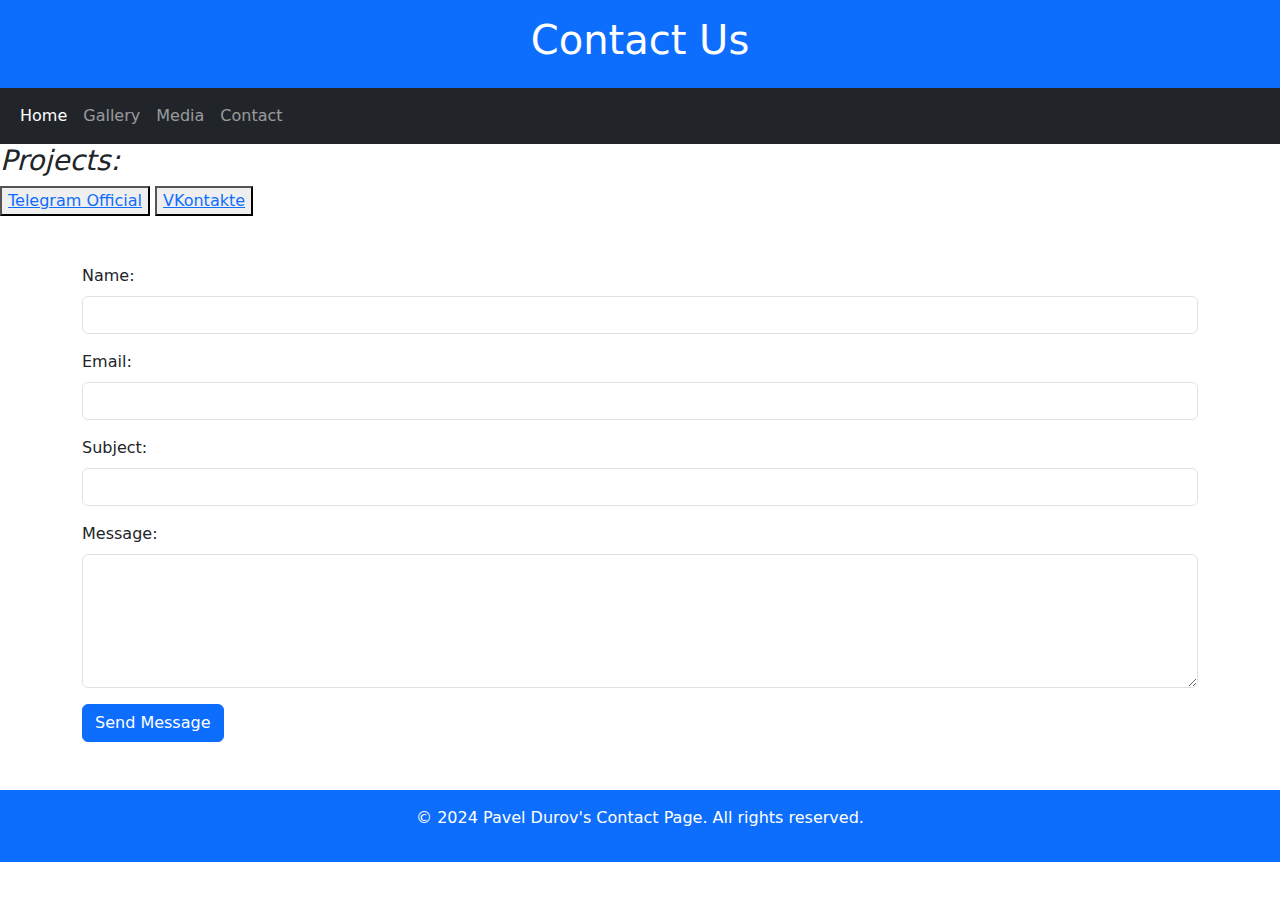
==== contact.html @ 2b648346 "Add files via upload" ====
<!DOCTYPE html>
<html lang="en">
<head>
    <meta charset="UTF-8">
    <meta name="viewport" content="width=device-width, initial-scale=1.0">
    <meta name="description" content="Contact page for reaching out to Pavel Durov or his team regarding inquiries about his projects, Telegram, and VKontakte, or speaking engagements.">
    <meta name="keywords" content="Contact Pavel Durov, Telegram Contact, VKontakte, Tech Entrepreneur, Inquiries">
    <title>Contact Pavel Durov - Get in Touch</title>
    <link rel="stylesheet" href="css/normalize.css">
    <link rel="stylesheet" href="https://cdn.jsdelivr.net/npm/bootstrap@5.1.3/dist/css/bootstrap.min.css">
    <link rel="stylesheet" href="css/main.css">
</head>
<body>
    <header class="bg-primary text-white text-center p-3">
        <h1>Contact Us</h1>
    </header>
    <nav class="navbar navbar-expand-lg navbar-dark bg-dark">
        <div class="container-fluid">
            <div class="navbar-nav">
                <a class="nav-link active" href="index.html">Home</a>
                <a class="nav-link" href="gallery.html">Gallery</a>
                <a class="nav-link" href="media.html">Media</a>
                <a class="nav-link" href="contact.html">Contact</a>
            </div>
        </div>
    </nav>
    <aside style="background-image: url('images/telegram.jpg');">
        <h3><em>Projects:</em></h3>
        <div class="button-style">
            <button><a href="https://telegram.org/">Telegram Official</a></button>
            <button><a href="https://vk.com/">VKontakte</a></button>
        </div>    
    </aside>
    <main class="container my-5">
        <form action="submit_contact.php" method="POST" class="needs-validation" novalidate>
            <div class="mb-3">
                <label for="name" class="form-label">Name:</label>
                <input type="text" class="form-control" id="name" name="name" required>
            </div>
            <div class="mb-3">
                <label for="email" class="form-label">Email:</label>
                <input type="email" class="form-control" id="email" name="email" required>
            </div>
            <div class="mb-3">
                <label for="subject" class="form-label">Subject:</label>
                <input type="text" class="form-control" id="subject" name="subject" required>
            </div>
            <div class="mb-3">
                <label for="message" class="form-label">Message:</label>
                <textarea class="form-control" id="message" name="message" rows="5" required></textarea>
            </div>
            <button type="submit" class="btn btn-primary">Send Message</button>
        </form>
    </main>
    <footer class="bg-primary text-white text-center p-3">
        <p>&copy; 2024 Pavel Durov's Contact Page. All rights reserved.</p>
    </footer>
    <script src="https://cdn.jsdelivr.net/npm/bootstrap@5.3.3/dist/js/bootstrap.bundle.min.js" integrity="sha384-YvpcrYf0tY3lHB60NNkmXc5s9fDVZLESaAA55NDzOxhy9GkcIdslK1eN7N6jIeHz" crossorigin="anonymous"></script>
</body>
</html>
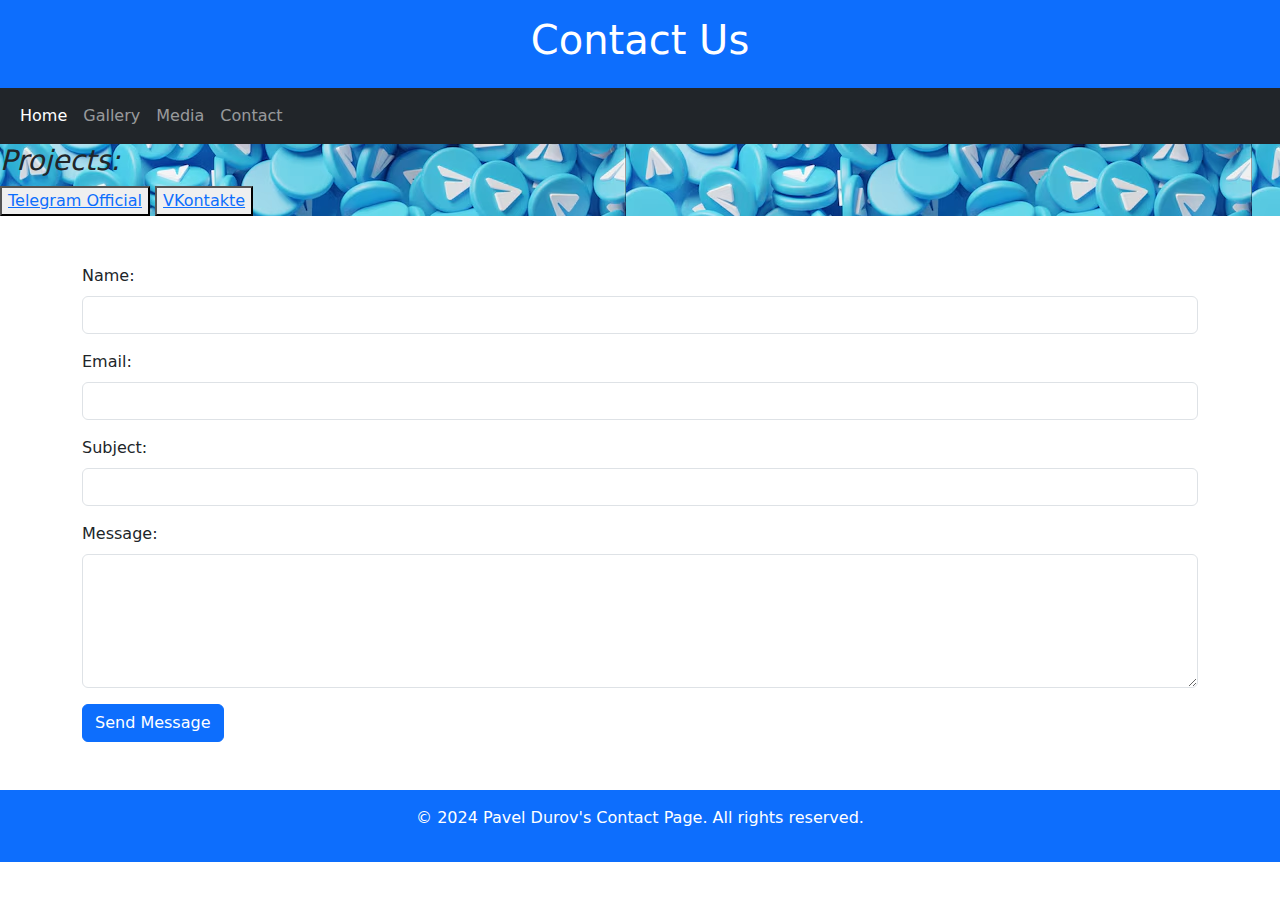
==== commit ff15bed3: "Update contact.html" ====
--- a/contact.html
+++ b/contact.html
@@ -24,7 +24,7 @@
             </div>
         </div>
     </nav>
-    <aside style="background-image: url('images/telegram.jpg');">
+    <aside style="background-image: url('telegram.jpg');">
         <h3><em>Projects:</em></h3>
         <div class="button-style">
             <button><a href="https://telegram.org/">Telegram Official</a></button>
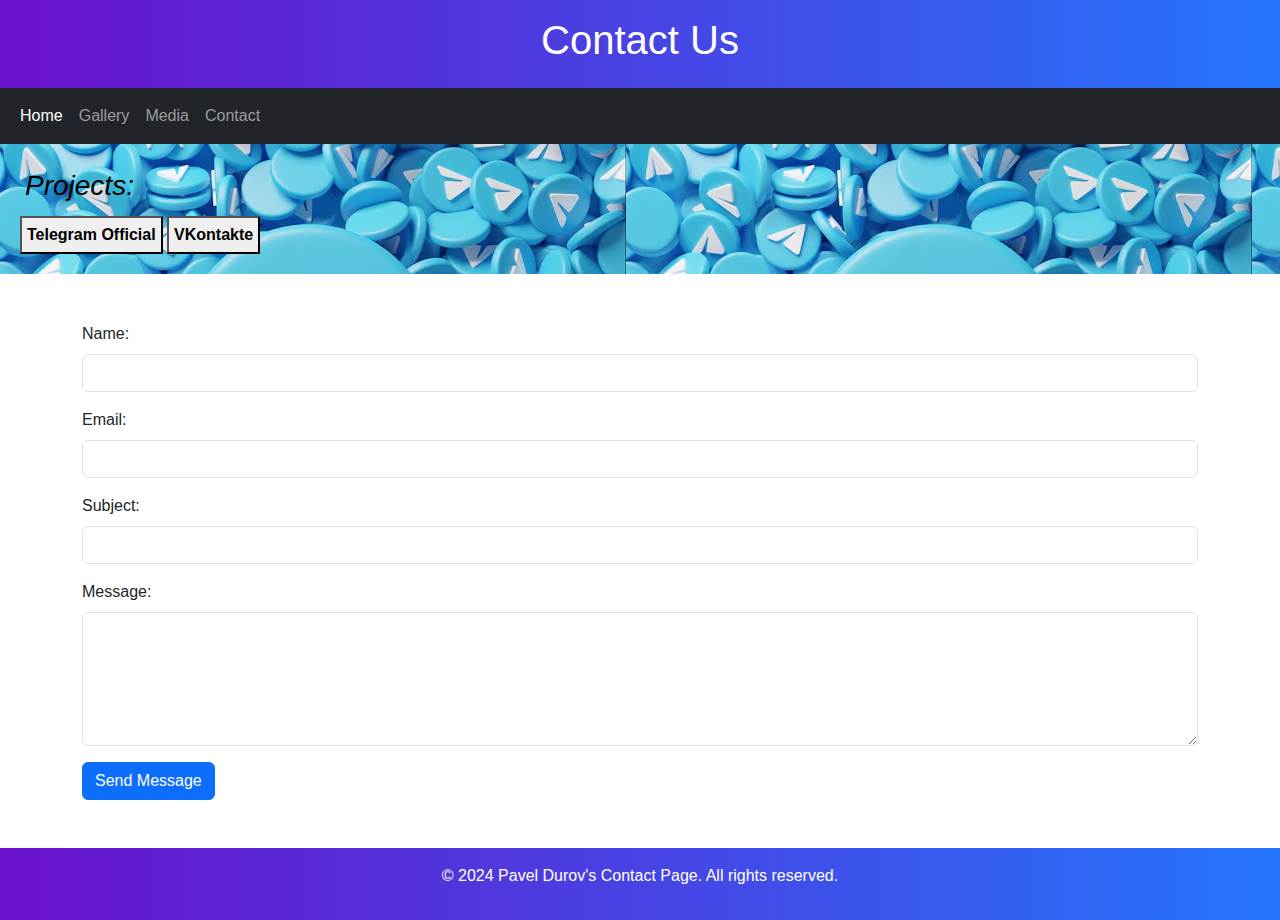
==== commit 0c8360c0: "Update contact.html" ====
--- a/contact.html
+++ b/contact.html
@@ -6,9 +6,9 @@
     <meta name="description" content="Contact page for reaching out to Pavel Durov or his team regarding inquiries about his projects, Telegram, and VKontakte, or speaking engagements.">
     <meta name="keywords" content="Contact Pavel Durov, Telegram Contact, VKontakte, Tech Entrepreneur, Inquiries">
     <title>Contact Pavel Durov - Get in Touch</title>
-    <link rel="stylesheet" href="css/normalize.css">
+    <link rel="stylesheet" href="normalize.css">
     <link rel="stylesheet" href="https://cdn.jsdelivr.net/npm/bootstrap@5.1.3/dist/css/bootstrap.min.css">
-    <link rel="stylesheet" href="css/main.css">
+    <link rel="stylesheet" href="main.css">
 </head>
 <body>
     <header class="bg-primary text-white text-center p-3">
--- a/main.css
+++ b/main.css
@@ -0,0 +1,88 @@
+body {
+    font-family: Arial, sans-serif;
+}
+
+header, footer {
+    color: white;
+    background: linear-gradient(to right, #6a11cb, #2575fc);
+    padding: 10px 20px;
+    text-align: center;
+}
+
+nav ul {
+    list-style-type: none;
+    padding: 0;
+}
+
+nav ul li {
+    display: inline;
+    margin-right: 10px;
+}
+
+nav ul li a {
+    text-decoration: none;
+    color: black;
+}
+
+aside {
+    padding: 20px;
+    color: white;
+}
+
+main {
+    margin: 20px;
+}
+
+table {
+    width: 100%;
+    margin-top: 20px;
+}
+
+th, td {
+    text-align: left;
+    padding: 8px;
+    border-bottom: 1px solid #ddd;
+}
+
+nav ul {
+    list-style-type: none;
+    background-color: #333;
+    text-align: center;
+    padding: 0;
+    margin: 0;
+}
+
+nav ul li {
+    display: inline;
+}
+
+nav ul li a {
+    text-decoration: none;
+    color: white;
+    padding: 15px 20px;
+    display: inline-block;
+}
+
+nav ul li a:hover {
+    background-color: #555;
+}
+
+.button-style button {
+    padding: 5px;
+}
+
+.button-style button:hover {
+    border: 1px solid black;
+    border-radius: 5px;
+}
+
+.button-style a {
+    color: black;
+    font-weight: bold;
+    text-decoration: none;
+}
+
+aside h3 {
+    padding: 5px;
+    color: rgb(0, 0, 0);
+}